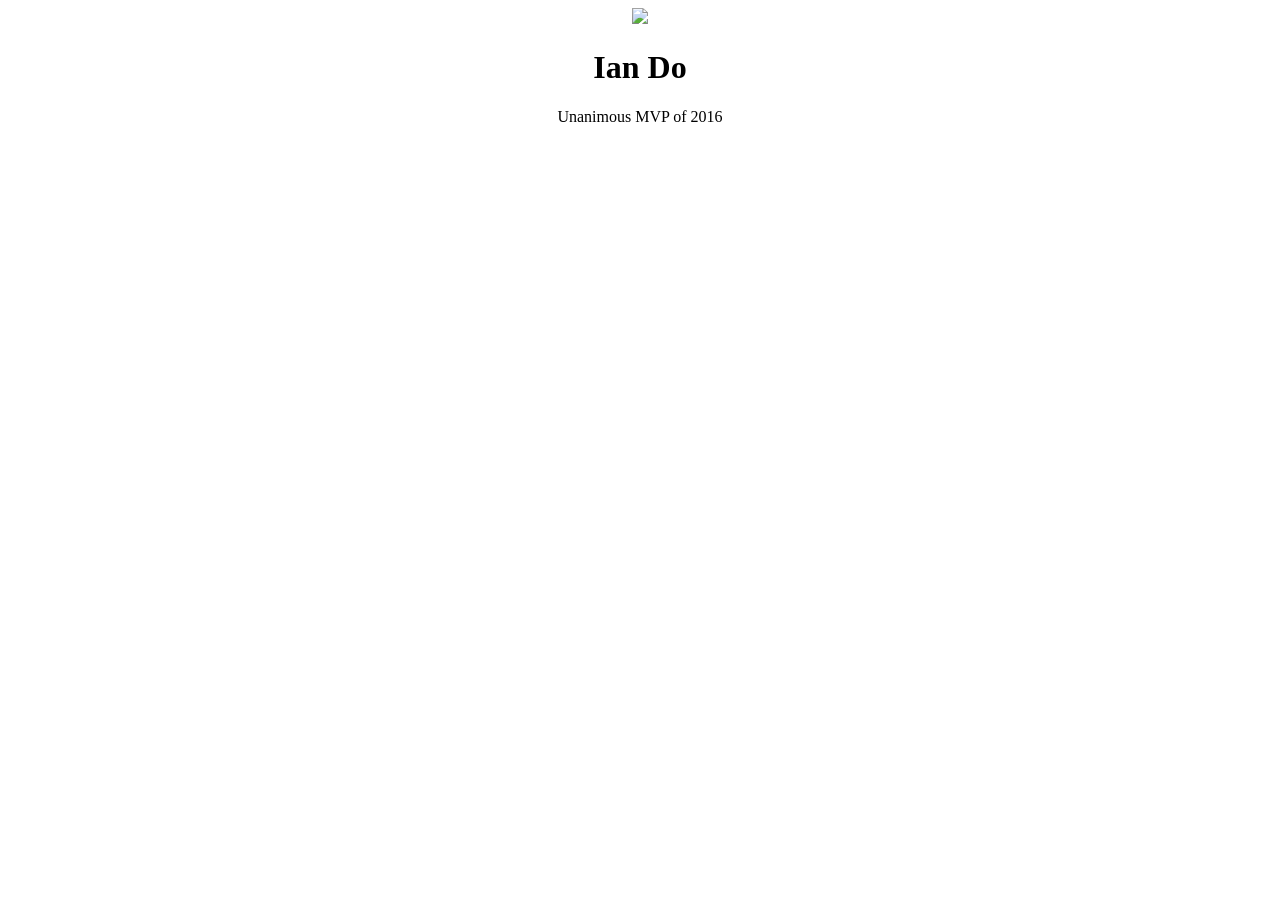
==== index.html @ 37de2754 "Initial commit" ====
<!DOCTYPE html>
<html>
    <head>
        <link rel="stylesheet" href="style.css"/>
    </head>
    <body>
        <img src="http://www.freakingnews.com/pictures/14500/Fat-Dog--14931.jpg">
        <h1>Ian Do</h1>
        <p>Unanimous MVP of 2016</p>
    </body>
</html>
---- style.css ----
img {
    width: 200px;
}

body {
    text-align: center;
    font-family: "Comic Sans MS";
}
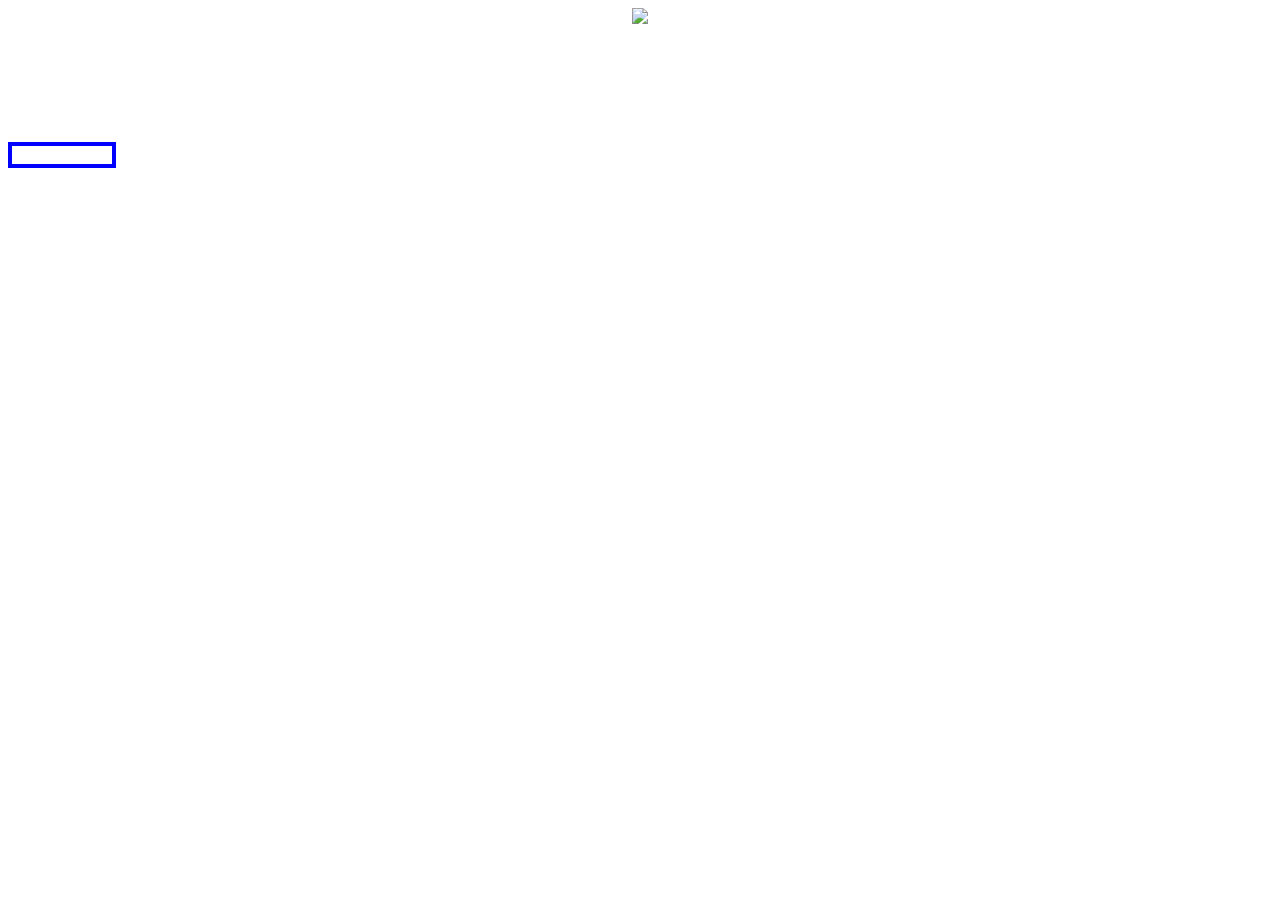
==== commit d2903d3c: "Initial commit" ====
--- a/index.html
+++ b/index.html
@@ -6,6 +6,10 @@
     <body>
         <img src="http://www.freakingnews.com/pictures/14500/Fat-Dog--14931.jpg">
         <h1>Ian Do</h1>
-        <p>Unanimous MVP of 2016</p>
+        <div class="div2">
+            <p class="mvp">Unanimous MVP of 2016</p>
+        </div>
+        <div class="div1"> In Mini-Golf</div>
+        
     </body>
 </html>
--- a/style.css
+++ b/style.css
@@ -1,8 +1,26 @@
 img {
-    width: 200px;
+    width: 500px;
 }
 
 body {
     text-align: center;
     font-family: "Comic Sans MS";
+    color:white;
+    background-image: url(http://www.sanfrancisco.travel/sites/sftraveldev.prod.acquia-sites.com/files/SanFrancisco_0.jpg)
+}
+
+.mvp {
+    text-align: center;
+    width:200px;
+    
+}
+
+.div1 {
+    width: 100px;
+    border: 4px solid blue;
+}
+
+.div2 {
+    text-align: center;
+    width: 500px;
 }
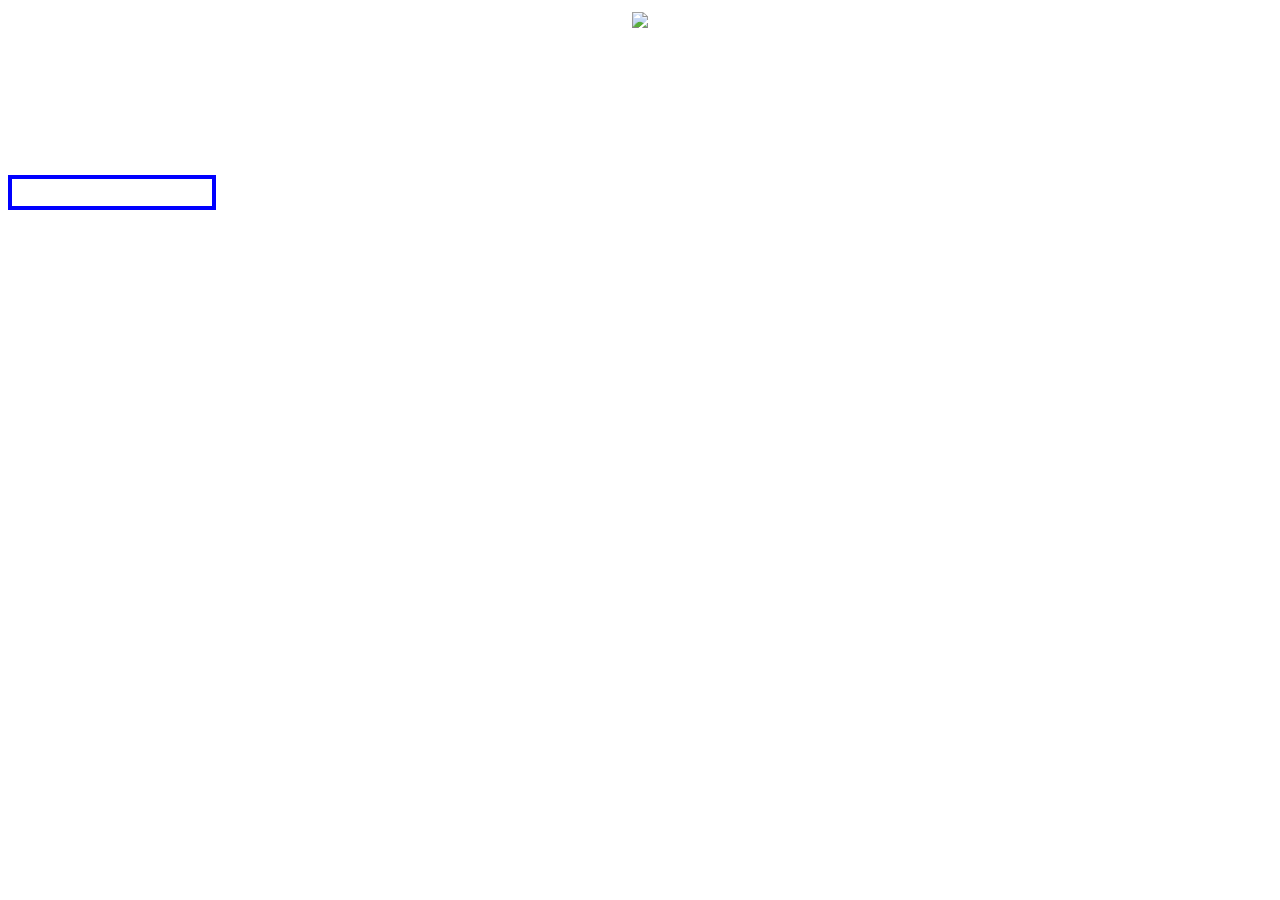
==== commit 121d9db1: "added golf animations" ====
--- a/index.html
+++ b/index.html
@@ -4,12 +4,17 @@
         <link rel="stylesheet" href="style.css"/>
     </head>
     <body>
-        <img src="http://www.freakingnews.com/pictures/14500/Fat-Dog--14931.jpg">
+        <img class="dog" src="http://www.freakingnews.com/pictures/14500/Fat-Dog--14931.jpg">
         <h1>Ian Do</h1>
         <div class="div2">
-            <p class="mvp">Unanimous MVP of 2016</p>
+               <p class="mvp">Unanimous MVP of 2016</p>
         </div>
         <div class="div1"> In Mini-Golf</div>
-        
+        <div class="div4">
+            <img class="golf" src="http://res.freestockphotos.biz/pictures/9/9978-illustration-of-a-golf-club-pv.png">
+        </div>
+        <div class="div3">
+                <img class="cup" src="http://im.snibgo.com/cm_plain_mug.png">
+        </div>
     </body>
 </html>
--- a/style.css
+++ b/style.css
@@ -1,5 +1,7 @@
-img {
-    width: 500px;
+.dog {
+    width:400px;
+    border: 4px solid white;
+    object-fit: none
 }
 
 body {
@@ -9,18 +11,82 @@
     background-image: url(http://www.sanfrancisco.travel/sites/sftraveldev.prod.acquia-sites.com/files/SanFrancisco_0.jpg)
 }
 
+
 .mvp {
     text-align: center;
-    width:200px;
-    
+    border-style: solid;
+    font-size: 150%
 }
 
 .div1 {
-    width: 100px;
+    width: 200px;
     border: 4px solid blue;
+    /*margin-left: auto;*/
+    /*margin-right: auto;*/
+    font-size: 150%;
+    position:absolute;
+    -webkit-animation-name: mymove;
+    -webkit-animation-duration: 5s
+    animation-name: mymove;
+    animation-duration: 10s;
+    transform: traslate(100px,-102px)
 }
 
+@-webkit-keyframes mymove {
+    from {left: 0px;}
+    to {left: 1200px;}
+}
+
+@keyframes mymove {
+    from {left: 0px;}
+    to {left: 1200px;}
+}
 .div2 {
     text-align: center;
-    width: 500px;
+    width: 300px;
+    margin-left: auto;
+    margin-right: auto;
+}
+
+.golf {
+    width: 150px;
+    position:absolute;
+    float:left;
+    -moz-animation: 3s ease 0s normal none swing;
+    -moz-transform-origin: center top;
+    -webkit-animation:swing 3s  ease-in-out;
+    -webkit-transform-origin:top;
+    -ms-animation:swing 3s infinite ease-in-out;
+    -ms-transform-origin:top;
+}
+
+@-moz-keyframes swing{
+    0%{-moz-transform:rotate(-6deg)}
+    50%{-moz-transform:rotate(6deg)}
+    100%{-moz-transform:rotate(-6deg)}
+}
+@-webkit-keyframes swing{
+    0%{-webkit-transform:rotate(-6deg)}
+    50%{-webkit-transform:rotate(6deg)}
+    100%{-webkit-transform:rotate(-3deg)}
+}
+@-ms-keyframes swing{
+    0%{-ms-transform:rotate(-3deg)}
+    50%{-ms-transform:rotate(3deg)}
+    100%{-ms-transform:rotate(-3deg)}
+}
+
+.cup {
+    width:250px;
+    transform: rotate(270deg);
+}
+
+.div3 {
+    text-align: right;
+    transform: translate(60px,-102px)
+}
+
+.div4 {
+    transform: translateY(-292px);
+    text-align: left;
 }
